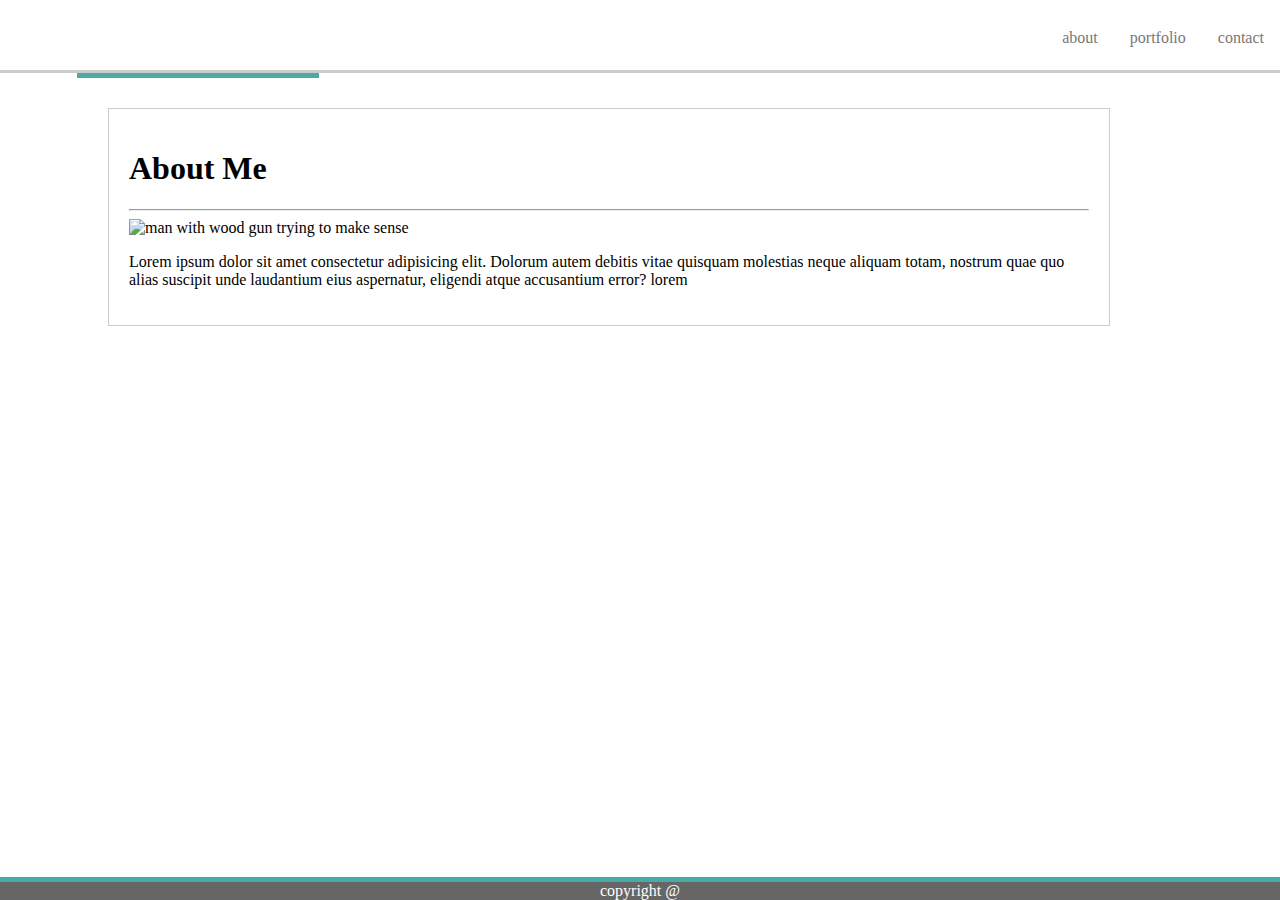
==== index.html @ f7ac3ead "formatting html and css for about" ====
<!DOCTYPE html>
<html lang="en">

<head>
    <meta charset="UTF-8">
    <meta name="viewport" content="width=device-width, initial-scale=1.0">
    <meta http-equiv="X-UA-Compatible" content="ie=edge">
    <title>That Portfolio though</title>
    <link rel="stylesheet" type="text/css" href="assets/css/style.css">

</head>
<!--navigation bar-->
<nav class="navigation">
    <div class="clearfix">
        <div class="name">Shawn Galloway</div>
        <ul>
            <li><a href="#contact">contact</a></li>
            <li><a href="#portfolio">portfolio</a></li>
            <li><a class="about" href="#home">about</a></li>

        </ul>
    </div>
</nav>
<div class="page">

    <body class="content">
        <h1>About Me</h1>
        <hr>
        <img src="https://i.ytimg.com/vi/JgJ0B-mrGdQ/maxresdefault.jpg" alt="man with wood gun trying to make sense"
            style="width: 400px;">
        <p>Lorem ipsum dolor sit amet consectetur adipisicing elit. Dolorum autem debitis vitae quisquam molestias neque
            aliquam totam, nostrum quae quo alias suscipit unde laudantium eius aspernatur, eligendi atque accusantium
            error? lorem</p>


    </body>
</div>
<footer class="footer">copyright @</footer>

</html>
---- assets/css/style.css ----
.clearfix::after {
    content: "";
    clear: both;
    display: table;
  }
.navigation {
    height: 0px;
    font-family: 'Georgia', 'Times New Roman', Times, serif;
}
.name {
    position: fixed;
    background-color: #4aaaa5;
    padding: 18px;
    margin-left: 69px;
    font-size: 30px;
    color: white;
}
ul {
    position: fixed;
    list-style-type: none;
    top: 0px;
    right: 0px;
    left: 0px;
    overflow: hidden;
    background-color: #ffffff;
    height: 70px;
    margin: auto;
    border-bottom: solid;
    border-color: #cccccc;
  }
  
  li {
    float: right;
  }
  
  li a {
    margin-top:15px;
    display: block;
    color: #777777;
    text-align: center;
    padding: 14px 16px;
    text-decoration: none;
  }
  
  li a:hover {
    background-color: #111;
  }
.footer {
    position: fixed;
    left: 0;
    bottom: 0;
    width: 100%;
    background-color: #666666;
    color: white;
    text-align: center;
    border-top: solid;
    border-color:#4aaaa5;
    border-width: 5px;
  }
.page {
      width: 960px;
      padding: 20px;
      margin-top: 100px;
      margin-bottom: 100px;
      margin-right: 100px;
      margin-left: 100px;
      border-style: solid;
      border-width: 1px;
      border-color: #cccccc;
      
}
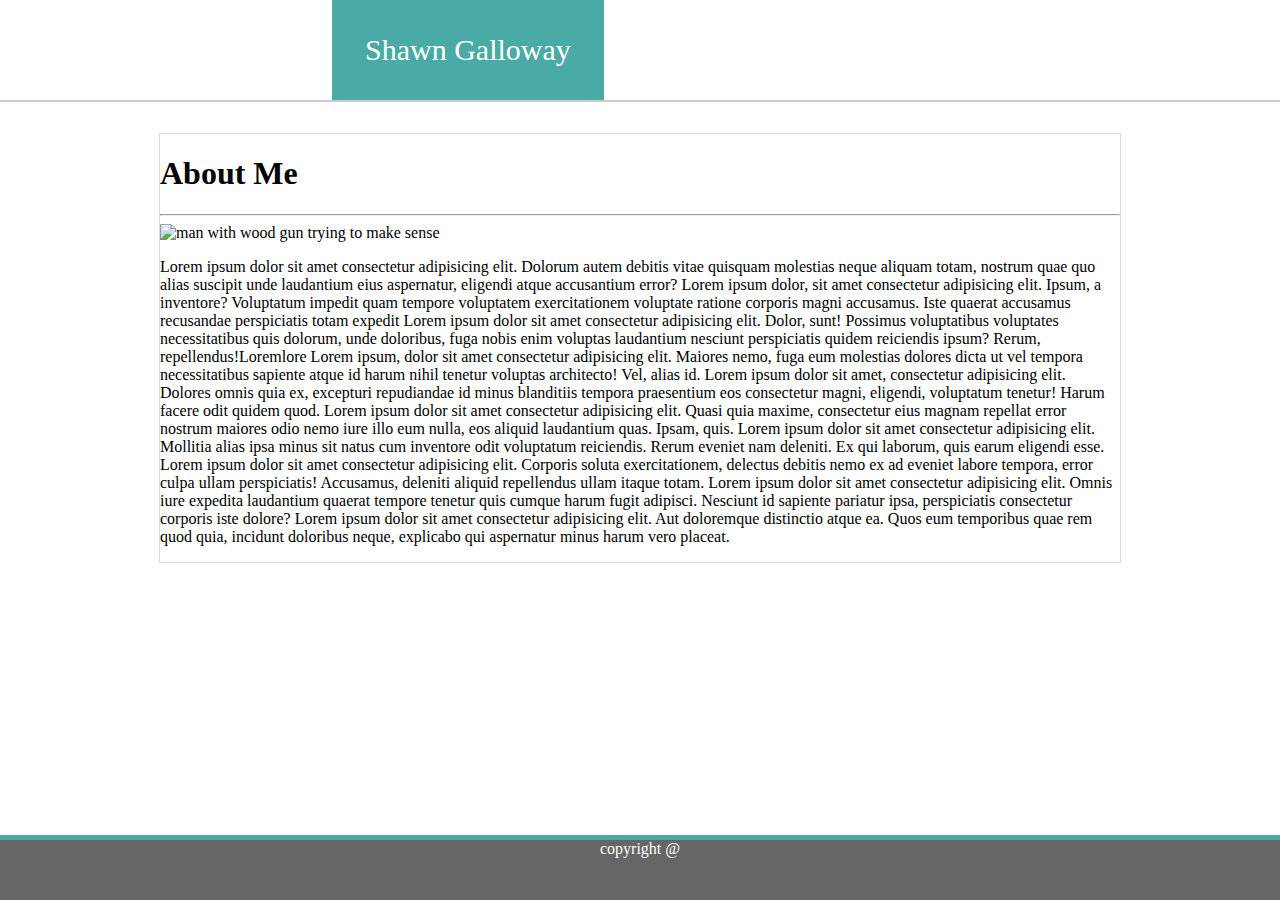
==== commit 83e1fcdf: "better wrappers for css cooperation" ====
--- a/index.html
+++ b/index.html
@@ -10,31 +10,63 @@
 
 </head>
 <!--navigation bar-->
-<nav class="navigation">
+
+<body>
+
     <div class="clearfix">
-        <div class="name">Shawn Galloway</div>
-        <ul>
-            <li><a href="#contact">contact</a></li>
-            <li><a href="#portfolio">portfolio</a></li>
-            <li><a class="about" href="#home">about</a></li>
+        <nav class="navigation">
+            <div class="name">Shawn Galloway</div>
+            <div class="listwrap">
 
-        </ul>
+                <!-- <ul>
+                    <li><a href="#contact">contact</a></li>
+                    <li><a href="#portfolio">portfolio</a></li>
+                    <li><a class="about" href="#home">about</a></li>
+
+                </ul> -->
+            </div>
+        </nav>
     </div>
-</nav>
-<div class="page">
+    <div class="pagecontainer">
 
-    <body class="content">
-        <h1>About Me</h1>
-        <hr>
-        <img src="https://i.ytimg.com/vi/JgJ0B-mrGdQ/maxresdefault.jpg" alt="man with wood gun trying to make sense"
-            style="width: 400px;">
-        <p>Lorem ipsum dolor sit amet consectetur adipisicing elit. Dolorum autem debitis vitae quisquam molestias neque
-            aliquam totam, nostrum quae quo alias suscipit unde laudantium eius aspernatur, eligendi atque accusantium
-            error? lorem</p>
+        <div class="aboutcontent">
+            <h1>About Me</h1>
+            <hr>
+            <img src="https://i.ytimg.com/vi/JgJ0B-mrGdQ/maxresdefault.jpg" alt="man with wood gun trying to make sense"
+                style="width: 400px;">
+            <p>Lorem ipsum dolor sit amet consectetur adipisicing elit. Dolorum autem debitis vitae quisquam molestias
+                neque
+                aliquam totam, nostrum quae quo alias suscipit unde laudantium eius aspernatur, eligendi atque
+                accusantium
+                error? Lorem ipsum dolor, sit amet consectetur adipisicing elit. Ipsum, a inventore? Voluptatum impedit
+                quam tempore voluptatem exercitationem voluptate ratione corporis magni accusamus. Iste quaerat
+                accusamus recusandae perspiciatis totam expedit Lorem ipsum dolor sit amet consectetur adipisicing elit.
+                Dolor, sunt! Possimus voluptatibus voluptates necessitatibus quis dolorum, unde doloribus, fuga nobis
+                enim voluptas laudantium nesciunt perspiciatis quidem reiciendis ipsum? Rerum, repellendus!Loremlore
+                Lorem ipsum, dolor sit amet consectetur adipisicing elit. Maiores nemo, fuga eum molestias dolores dicta
+                ut vel tempora necessitatibus sapiente atque id harum nihil tenetur voluptas architecto! Vel, alias id.
+                Lorem ipsum dolor sit amet, consectetur adipisicing elit. Dolores omnis quia ex, excepturi repudiandae
+                id minus blanditiis tempora praesentium eos consectetur magni, eligendi, voluptatum tenetur! Harum
+                facere odit quidem quod.
+                Lorem ipsum dolor sit amet consectetur adipisicing elit. Quasi quia maxime, consectetur eius magnam
+                repellat error nostrum maiores odio nemo iure illo eum nulla, eos aliquid laudantium quas. Ipsam, quis.
+                Lorem ipsum dolor sit amet consectetur adipisicing elit. Mollitia alias ipsa minus sit natus cum
+                inventore odit voluptatum reiciendis. Rerum eveniet nam deleniti. Ex qui laborum, quis earum eligendi
+                esse.
+                Lorem ipsum dolor sit amet consectetur adipisicing elit. Corporis soluta exercitationem, delectus
+                debitis nemo ex ad eveniet labore tempora, error culpa ullam perspiciatis! Accusamus, deleniti aliquid
+                repellendus ullam itaque totam.
+                Lorem ipsum dolor sit amet consectetur adipisicing elit. Omnis iure expedita laudantium quaerat tempore
+                tenetur quis cumque harum fugit adipisci. Nesciunt id sapiente pariatur ipsa, perspiciatis consectetur
+                corporis iste dolore?
+                Lorem ipsum dolor sit amet consectetur adipisicing elit. Aut doloremque distinctio atque ea. Quos eum
+                temporibus quae rem quod quia, incidunt doloribus neque, explicabo qui aspernatur minus harum vero
+                placeat.</p>
 
 
-    </body>
-</div>
-<footer class="footer">copyright @</footer>
+        </div>
+    </div>
+    <footer class="footer">copyright @</footer>
+</body>
 
 </html>--- a/assets/css/style.css
+++ b/assets/css/style.css
@@ -4,16 +4,33 @@
     display: table;
   }
 .navigation {
-    height: 0px;
-    font-family: 'Georgia', 'Times New Roman', Times, serif;
+    position: fixed;
+    top: 0px;
+    right: 0px;
+    left: 0px;
+    height: 100px;
+    font-family: 'Georgia', Times, Times New Roman, serif;
+    background-color: #ffffff;
+    border-bottom-style: solid;
+    border-color: #cccccc;
+    border-width: 2px;
+    
+    
 }
 .name {
     position: fixed;
     background-color: #4aaaa5;
-    padding: 18px;
-    margin-left: 69px;
+    padding: 33px;
+    margin-left: 332px;
     font-size: 30px;
     color: white;
+    top: 0px;
+}
+.listwrap {
+  position: fixed;
+  right: 0px;
+  top: opx;
+  background-color: black;
 }
 ul {
     position: fixed;
@@ -45,6 +62,13 @@
   li a:hover {
     background-color: #111;
   }
+.aboutcontent {
+  width: 960px;
+  margin: auto;
+  border-style: solid;
+  border-width: 1px;
+  border-color: #dddddd;
+}
 .footer {
     position: fixed;
     left: 0;
@@ -56,16 +80,15 @@
     border-top: solid;
     border-color:#4aaaa5;
     border-width: 5px;
+    height: 60px;
   }
-.page {
-      width: 960px;
-      padding: 20px;
-      margin-top: 100px;
-      margin-bottom: 100px;
-      margin-right: 100px;
-      margin-left: 100px;
-      border-style: solid;
-      border-width: 1px;
-      border-color: #cccccc;
+.pagecontainer {
+  margin-top: 125px;
+  margin-bottom: 125px;
+}
+
       
 }
+body {
+  
+}
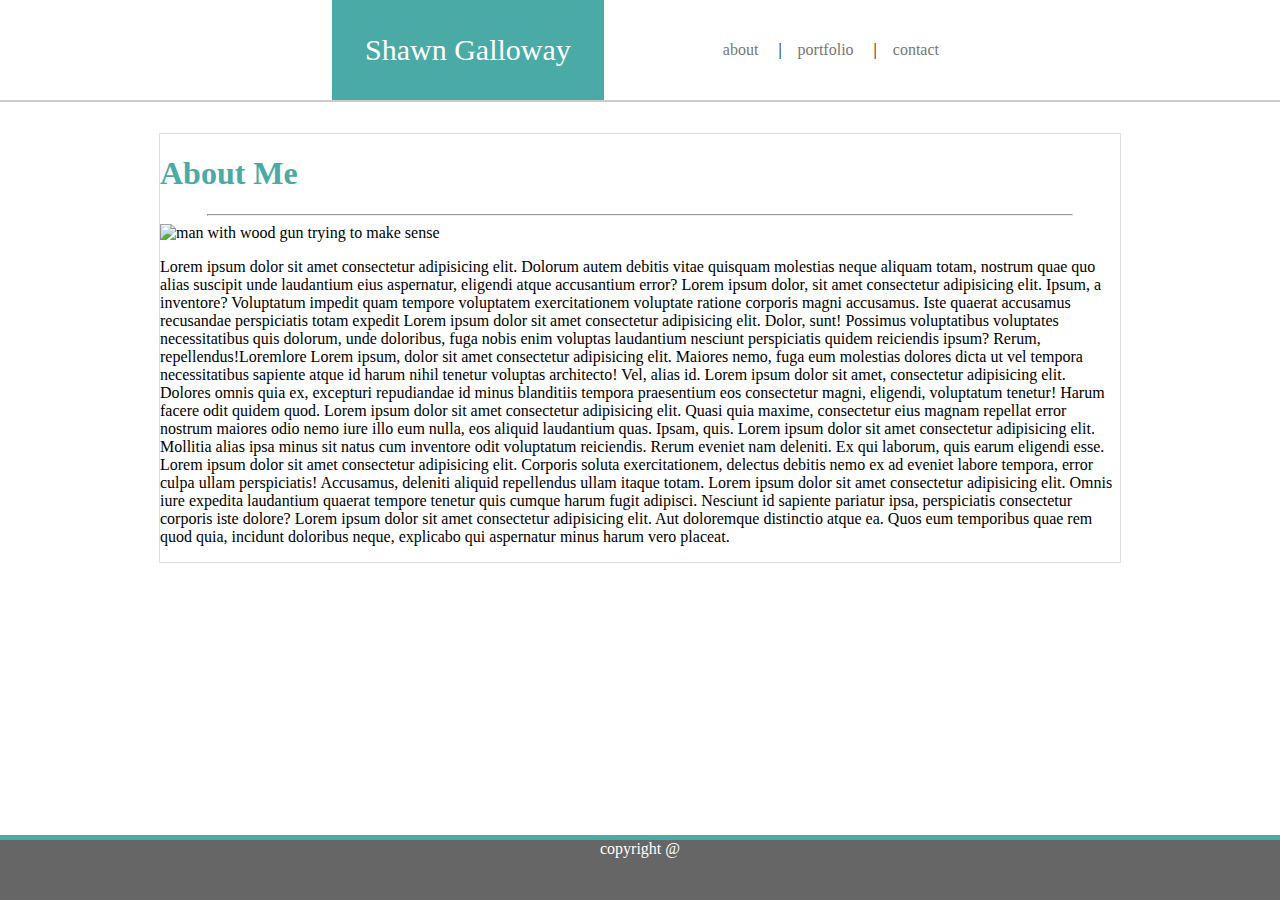
==== commit 45ef2e3b: "layout functionality" ====
--- a/index.html
+++ b/index.html
@@ -9,61 +9,78 @@
     <link rel="stylesheet" type="text/css" href="assets/css/style.css">
 
 </head>
-<!--navigation bar-->
 
 <body>
 
     <div class="clearfix">
+        <!--navigation bar creation-->
         <nav class="navigation">
             <div class="name">Shawn Galloway</div>
             <div class="listwrap">
 
-                <!-- <ul>
+                <ul>
                     <li><a href="#contact">contact</a></li>
                     <li><a href="#portfolio">portfolio</a></li>
-                    <li><a class="about" href="#home">about</a></li>
+                    <li><a href="#home">about</a></li>
 
-                </ul> -->
+                </ul>
             </div>
         </nav>
     </div>
+    <!--content wrapper from position control-->
     <div class="pagecontainer">
-
-        <div class="aboutcontent">
-            <h1>About Me</h1>
-            <hr>
-            <img src="https://i.ytimg.com/vi/JgJ0B-mrGdQ/maxresdefault.jpg" alt="man with wood gun trying to make sense"
-                style="width: 400px;">
-            <p>Lorem ipsum dolor sit amet consectetur adipisicing elit. Dolorum autem debitis vitae quisquam molestias
-                neque
-                aliquam totam, nostrum quae quo alias suscipit unde laudantium eius aspernatur, eligendi atque
-                accusantium
-                error? Lorem ipsum dolor, sit amet consectetur adipisicing elit. Ipsum, a inventore? Voluptatum impedit
-                quam tempore voluptatem exercitationem voluptate ratione corporis magni accusamus. Iste quaerat
-                accusamus recusandae perspiciatis totam expedit Lorem ipsum dolor sit amet consectetur adipisicing elit.
-                Dolor, sunt! Possimus voluptatibus voluptates necessitatibus quis dolorum, unde doloribus, fuga nobis
-                enim voluptas laudantium nesciunt perspiciatis quidem reiciendis ipsum? Rerum, repellendus!Loremlore
-                Lorem ipsum, dolor sit amet consectetur adipisicing elit. Maiores nemo, fuga eum molestias dolores dicta
-                ut vel tempora necessitatibus sapiente atque id harum nihil tenetur voluptas architecto! Vel, alias id.
-                Lorem ipsum dolor sit amet, consectetur adipisicing elit. Dolores omnis quia ex, excepturi repudiandae
-                id minus blanditiis tempora praesentium eos consectetur magni, eligendi, voluptatum tenetur! Harum
-                facere odit quidem quod.
-                Lorem ipsum dolor sit amet consectetur adipisicing elit. Quasi quia maxime, consectetur eius magnam
-                repellat error nostrum maiores odio nemo iure illo eum nulla, eos aliquid laudantium quas. Ipsam, quis.
-                Lorem ipsum dolor sit amet consectetur adipisicing elit. Mollitia alias ipsa minus sit natus cum
-                inventore odit voluptatum reiciendis. Rerum eveniet nam deleniti. Ex qui laborum, quis earum eligendi
-                esse.
-                Lorem ipsum dolor sit amet consectetur adipisicing elit. Corporis soluta exercitationem, delectus
-                debitis nemo ex ad eveniet labore tempora, error culpa ullam perspiciatis! Accusamus, deleniti aliquid
-                repellendus ullam itaque totam.
-                Lorem ipsum dolor sit amet consectetur adipisicing elit. Omnis iure expedita laudantium quaerat tempore
-                tenetur quis cumque harum fugit adipisci. Nesciunt id sapiente pariatur ipsa, perspiciatis consectetur
-                corporis iste dolore?
-                Lorem ipsum dolor sit amet consectetur adipisicing elit. Aut doloremque distinctio atque ea. Quos eum
-                temporibus quae rem quod quia, incidunt doloribus neque, explicabo qui aspernatur minus harum vero
-                placeat.</p>
+        <div class="aboutwrapper">
 
 
+            <div class="aboutcontent">
+                <h1 class="aboutme">About Me</h1>
+                <hr>
+                <img src="https://i.ytimg.com/vi/JgJ0B-mrGdQ/maxresdefault.jpg"
+                    alt="man with wood gun trying to make sense" style="width: 400px;">
+                <p>Lorem ipsum dolor sit amet consectetur adipisicing elit. Dolorum autem debitis vitae quisquam
+                    molestias
+                    neque
+                    aliquam totam, nostrum quae quo alias suscipit unde laudantium eius aspernatur, eligendi atque
+                    accusantium
+                    error? Lorem ipsum dolor, sit amet consectetur adipisicing elit. Ipsum, a inventore? Voluptatum
+                    impedit
+                    quam tempore voluptatem exercitationem voluptate ratione corporis magni accusamus. Iste quaerat
+                    accusamus recusandae perspiciatis totam expedit Lorem ipsum dolor sit amet consectetur adipisicing
+                    elit.
+                    Dolor, sunt! Possimus voluptatibus voluptates necessitatibus quis dolorum, unde doloribus, fuga
+                    nobis
+                    enim voluptas laudantium nesciunt perspiciatis quidem reiciendis ipsum? Rerum, repellendus!Loremlore
+                    Lorem ipsum, dolor sit amet consectetur adipisicing elit. Maiores nemo, fuga eum molestias dolores
+                    dicta
+                    ut vel tempora necessitatibus sapiente atque id harum nihil tenetur voluptas architecto! Vel, alias
+                    id.
+                    Lorem ipsum dolor sit amet, consectetur adipisicing elit. Dolores omnis quia ex, excepturi
+                    repudiandae
+                    id minus blanditiis tempora praesentium eos consectetur magni, eligendi, voluptatum tenetur! Harum
+                    facere odit quidem quod.
+                    Lorem ipsum dolor sit amet consectetur adipisicing elit. Quasi quia maxime, consectetur eius magnam
+                    repellat error nostrum maiores odio nemo iure illo eum nulla, eos aliquid laudantium quas. Ipsam,
+                    quis.
+                    Lorem ipsum dolor sit amet consectetur adipisicing elit. Mollitia alias ipsa minus sit natus cum
+                    inventore odit voluptatum reiciendis. Rerum eveniet nam deleniti. Ex qui laborum, quis earum
+                    eligendi
+                    esse.
+                    Lorem ipsum dolor sit amet consectetur adipisicing elit. Corporis soluta exercitationem, delectus
+                    debitis nemo ex ad eveniet labore tempora, error culpa ullam perspiciatis! Accusamus, deleniti
+                    aliquid
+                    repellendus ullam itaque totam.
+                    Lorem ipsum dolor sit amet consectetur adipisicing elit. Omnis iure expedita laudantium quaerat
+                    tempore
+                    tenetur quis cumque harum fugit adipisci. Nesciunt id sapiente pariatur ipsa, perspiciatis
+                    consectetur
+                    corporis iste dolore?
+                    Lorem ipsum dolor sit amet consectetur adipisicing elit. Aut doloremque distinctio atque ea. Quos
+                    eum
+                    temporibus quae rem quod quia, incidunt doloribus neque, explicabo qui aspernatur minus harum vero
+                    placeat.</p>
+
+
+            </div>
         </div>
     </div>
     <footer class="footer">copyright @</footer>
--- a/assets/css/style.css
+++ b/assets/css/style.css
@@ -29,21 +29,22 @@
 .listwrap {
   position: fixed;
   right: 0px;
-  top: opx;
+  top: 0px;
   background-color: black;
+}
+.listwrap li:not(:first-child):after {
+  content: " | ";
 }
 ul {
     position: fixed;
     list-style-type: none;
-    top: 0px;
-    right: 0px;
-    left: 0px;
+    top: 12px;
+    right: 325px;
     overflow: hidden;
     background-color: #ffffff;
     height: 70px;
     margin: auto;
-    border-bottom: solid;
-    border-color: #cccccc;
+    
   }
   
   li {
@@ -51,8 +52,8 @@
   }
   
   li a {
-    margin-top:15px;
-    display: block;
+    margin-top: 15px;
+    display: inline-block;
     color: #777777;
     text-align: center;
     padding: 14px 16px;
@@ -61,6 +62,16 @@
   
   li a:hover {
     background-color: #111;
+  }
+.aboutme {
+    color:  #4aaaa5;
+  }  
+hr {
+    width: 90%;
+  }
+.aboutwrapper {
+  
+
   }
 .aboutcontent {
   width: 960px;
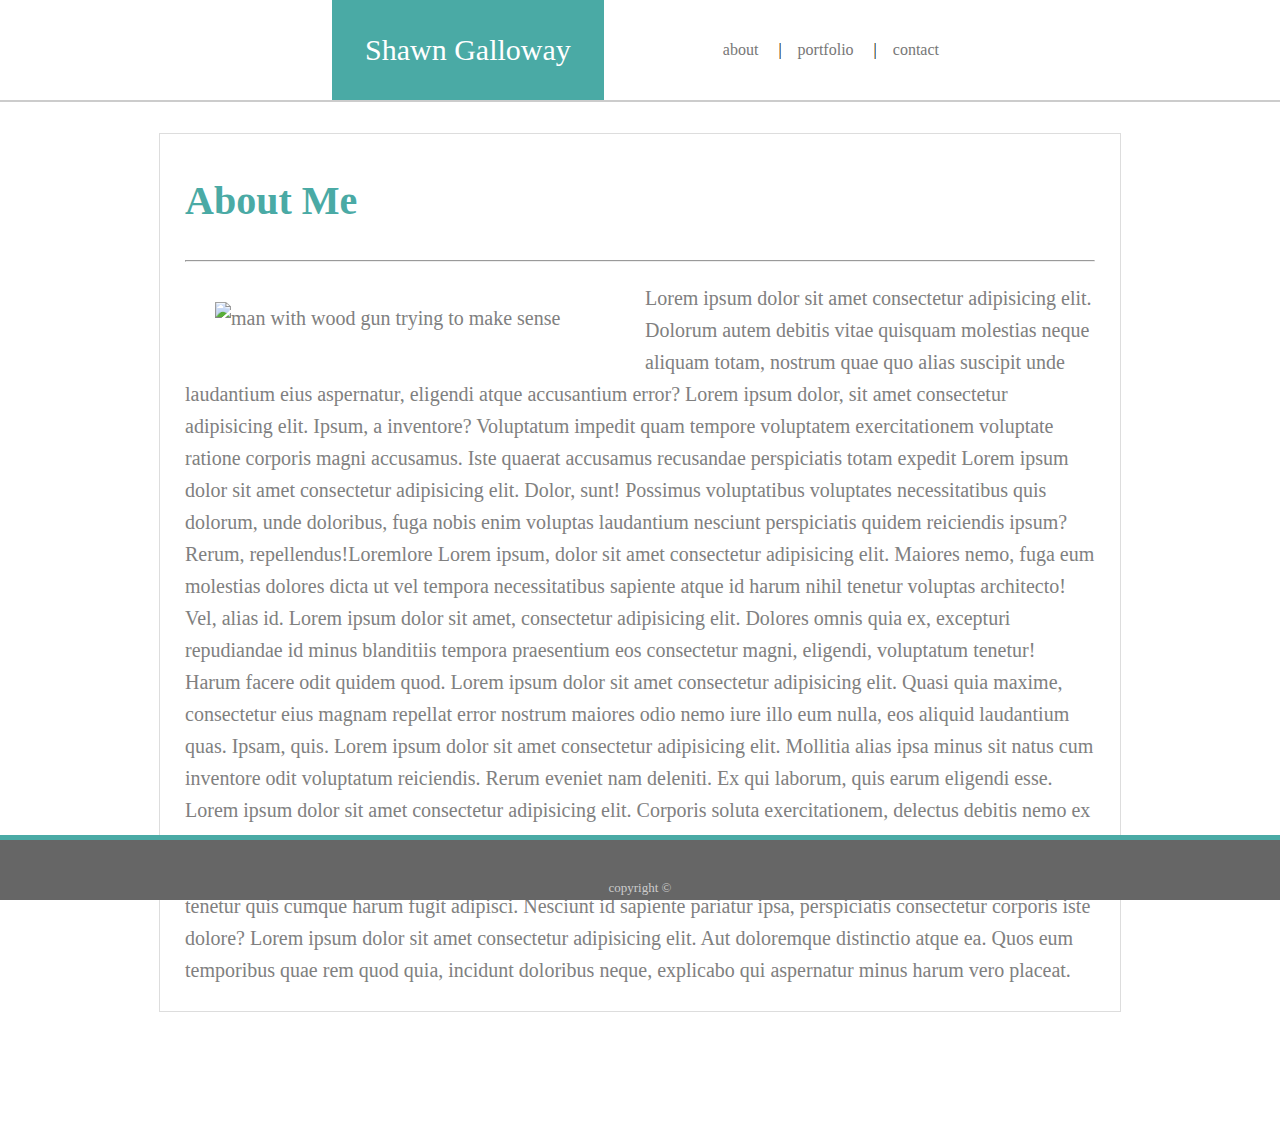
==== commit 18e2a0f6: "about content control" ====
--- a/index.html
+++ b/index.html
@@ -29,13 +29,13 @@
     </div>
     <!--content wrapper from position control-->
     <div class="pagecontainer">
-        <div class="aboutwrapper">
-
-
-            <div class="aboutcontent">
+        
+        
+        <div class="aboutcontent">
+            <div class="aboutwrapper">
                 <h1 class="aboutme">About Me</h1>
                 <hr>
-                <img src="https://i.ytimg.com/vi/JgJ0B-mrGdQ/maxresdefault.jpg"
+                <img id="aboutpic" src="https://i.ytimg.com/vi/JgJ0B-mrGdQ/maxresdefault.jpg"
                     alt="man with wood gun trying to make sense" style="width: 400px;">
                 <p>Lorem ipsum dolor sit amet consectetur adipisicing elit. Dolorum autem debitis vitae quisquam
                     molestias
@@ -83,7 +83,9 @@
             </div>
         </div>
     </div>
-    <footer class="footer">copyright @</footer>
+    <footer class="footer">
+        <div class="footercopy">copyright ©</div>
+    </footer>
 </body>
 
 </html>--- a/assets/css/style.css
+++ b/assets/css/style.css
@@ -67,11 +67,19 @@
     color:  #4aaaa5;
   }  
 hr {
-    width: 90%;
+color: #dddddd;
   }
 .aboutwrapper {
-  
+  margin: 35px 25px 25px 25px;
+  line-height: 1.6;
+  text-align: left;
+  font-size: 20px;
+  color: grey;
 
+  }
+ #aboutpic { 
+    float: left;
+    padding: 30px;
   }
 .aboutcontent {
   width: 960px;
@@ -93,6 +101,11 @@
     border-width: 5px;
     height: 60px;
   }
+.footercopy {
+margin-top: 40px;
+font-size: 13px;
+color: #cccccc;
+}
 .pagecontainer {
   margin-top: 125px;
   margin-bottom: 125px;
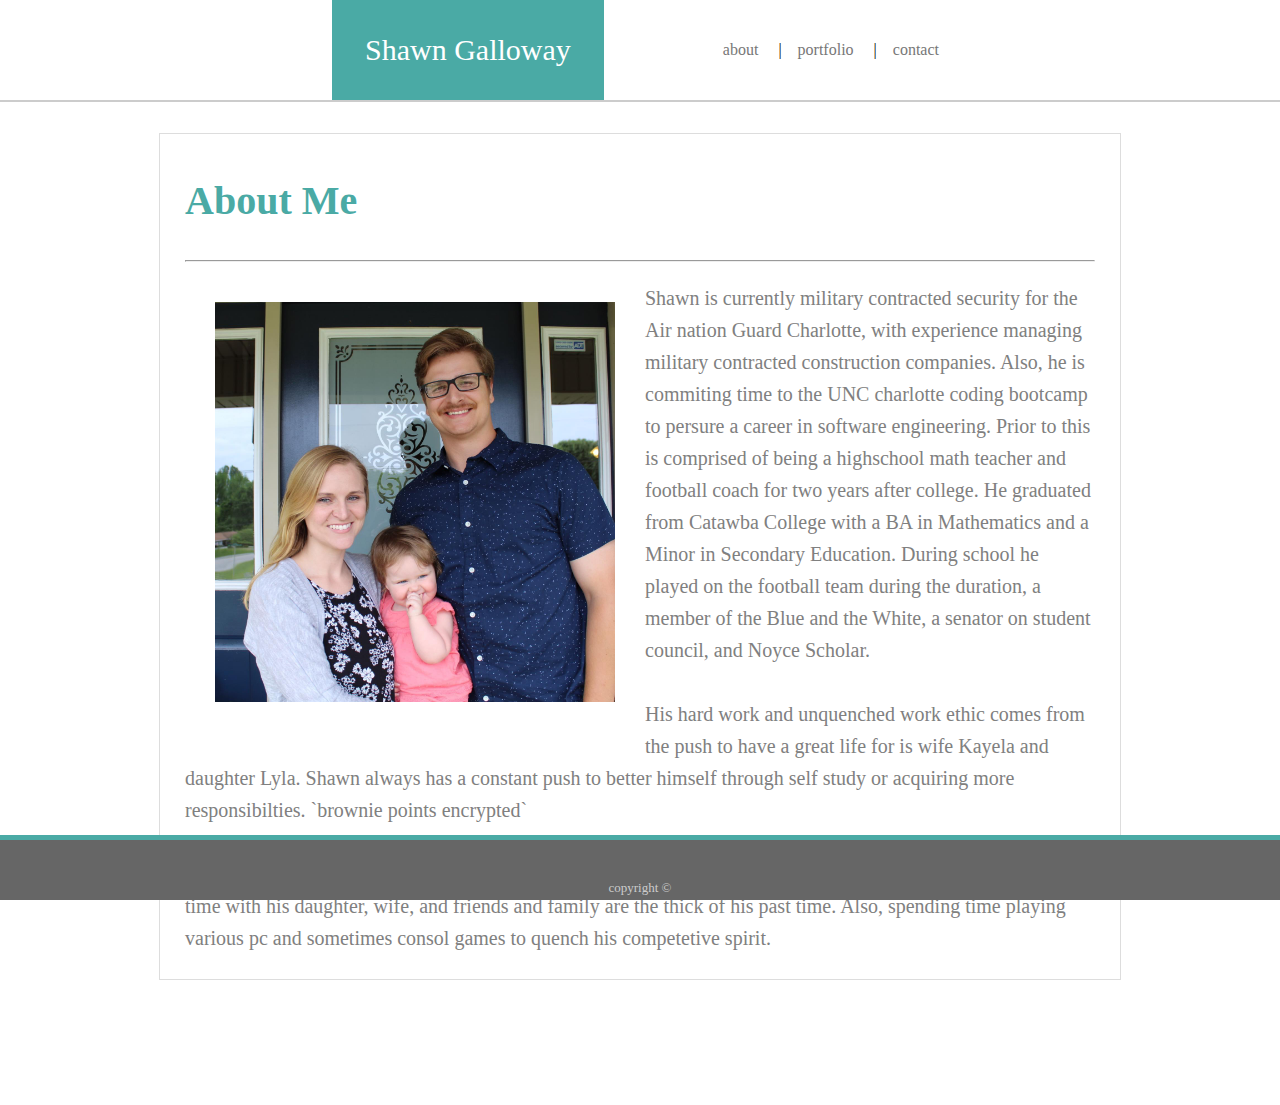
==== commit 6b2b14ee: "about information complete" ====
--- a/index.html
+++ b/index.html
@@ -29,55 +29,37 @@
     </div>
     <!--content wrapper from position control-->
     <div class="pagecontainer">
-        
-        
+
+
         <div class="aboutcontent">
             <div class="aboutwrapper">
                 <h1 class="aboutme">About Me</h1>
                 <hr>
-                <img id="aboutpic" src="https://i.ytimg.com/vi/JgJ0B-mrGdQ/maxresdefault.jpg"
-                    alt="man with wood gun trying to make sense" style="width: 400px;">
-                <p>Lorem ipsum dolor sit amet consectetur adipisicing elit. Dolorum autem debitis vitae quisquam
-                    molestias
-                    neque
-                    aliquam totam, nostrum quae quo alias suscipit unde laudantium eius aspernatur, eligendi atque
-                    accusantium
-                    error? Lorem ipsum dolor, sit amet consectetur adipisicing elit. Ipsum, a inventore? Voluptatum
-                    impedit
-                    quam tempore voluptatem exercitationem voluptate ratione corporis magni accusamus. Iste quaerat
-                    accusamus recusandae perspiciatis totam expedit Lorem ipsum dolor sit amet consectetur adipisicing
-                    elit.
-                    Dolor, sunt! Possimus voluptatibus voluptates necessitatibus quis dolorum, unde doloribus, fuga
-                    nobis
-                    enim voluptas laudantium nesciunt perspiciatis quidem reiciendis ipsum? Rerum, repellendus!Loremlore
-                    Lorem ipsum, dolor sit amet consectetur adipisicing elit. Maiores nemo, fuga eum molestias dolores
-                    dicta
-                    ut vel tempora necessitatibus sapiente atque id harum nihil tenetur voluptas architecto! Vel, alias
-                    id.
-                    Lorem ipsum dolor sit amet, consectetur adipisicing elit. Dolores omnis quia ex, excepturi
-                    repudiandae
-                    id minus blanditiis tempora praesentium eos consectetur magni, eligendi, voluptatum tenetur! Harum
-                    facere odit quidem quod.
-                    Lorem ipsum dolor sit amet consectetur adipisicing elit. Quasi quia maxime, consectetur eius magnam
-                    repellat error nostrum maiores odio nemo iure illo eum nulla, eos aliquid laudantium quas. Ipsam,
-                    quis.
-                    Lorem ipsum dolor sit amet consectetur adipisicing elit. Mollitia alias ipsa minus sit natus cum
-                    inventore odit voluptatum reiciendis. Rerum eveniet nam deleniti. Ex qui laborum, quis earum
-                    eligendi
-                    esse.
-                    Lorem ipsum dolor sit amet consectetur adipisicing elit. Corporis soluta exercitationem, delectus
-                    debitis nemo ex ad eveniet labore tempora, error culpa ullam perspiciatis! Accusamus, deleniti
-                    aliquid
-                    repellendus ullam itaque totam.
-                    Lorem ipsum dolor sit amet consectetur adipisicing elit. Omnis iure expedita laudantium quaerat
-                    tempore
-                    tenetur quis cumque harum fugit adipisci. Nesciunt id sapiente pariatur ipsa, perspiciatis
-                    consectetur
-                    corporis iste dolore?
-                    Lorem ipsum dolor sit amet consectetur adipisicing elit. Aut doloremque distinctio atque ea. Quos
-                    eum
-                    temporibus quae rem quod quia, incidunt doloribus neque, explicabo qui aspernatur minus harum vero
-                    placeat.</p>
+                <img id="aboutpic" src="assets/images/Shawn,kayela,lyla.jpg" alt="Shawn, kayela, lyla"
+                    style="width: 400px;">
+                <p>Shawn is currently military contracted security for the Air nation Guard Charlotte, with experience
+                    managing military contracted construction companies.
+                    Also, he is commiting time to the UNC charlotte coding bootcamp to persure a career in software
+                    engineering. Prior to this is comprised of being a highschool math teacher and football coach for
+                    two years after
+                    college. He graduated from Catawba College with a BA in Mathematics and a Minor in Secondary
+                    Education.
+                    During school he played on the football team during the duration, a member of the Blue and the
+                    White, a senator on student council, and Noyce Scholar.
+                    <br>
+                    <br>
+                    His hard work and unquenched work ethic comes from the push to have a great life for is wife Kayela and
+                    daughter Lyla. Shawn always has a constant push to better himself through self study or acquiring more
+                    responsibilties.
+                    `brownie points encrypted`
+                    <br>
+                    <br>
+                    Contuing to speak in the thrid person I have now broke some walls, there are alot of interests he
+                    has. Spending time with his daughter, wife, and friends and family are the thick of his past time.
+                    Also, spending time playing various pc and sometimes consol games to quench his competetive spirit.
+
+
+                </p>
 
 
             </div>
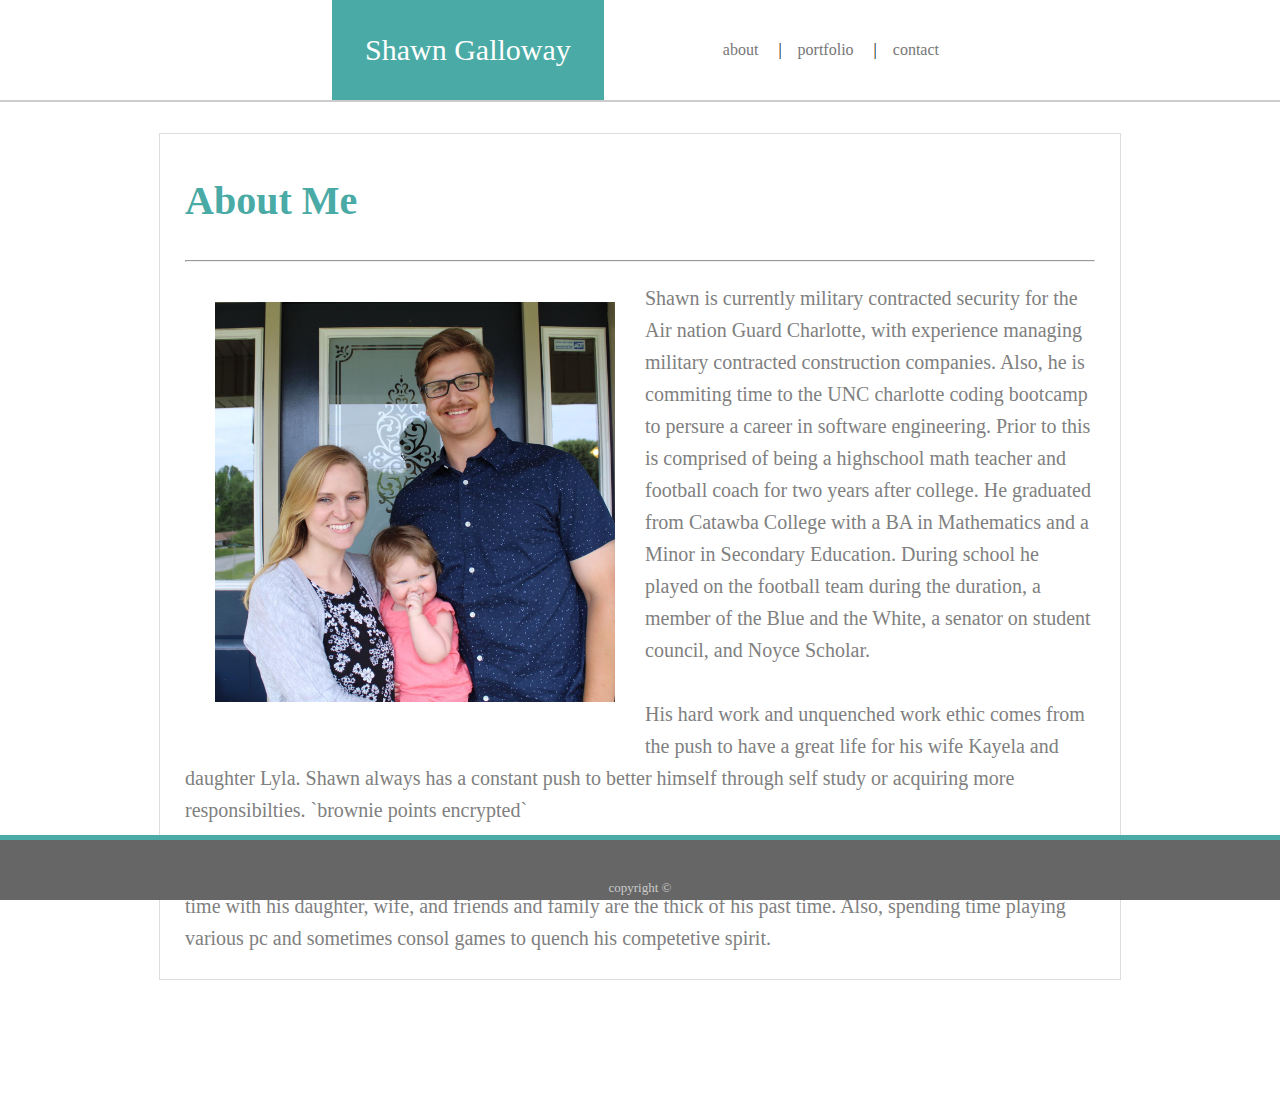
==== commit be1806d1: "incomplete Basic Portfolio, about,portfolio, and contact basics set" ====
--- a/index.html
+++ b/index.html
@@ -19,9 +19,9 @@
             <div class="listwrap">
 
                 <ul>
-                    <li><a href="#contact">contact</a></li>
-                    <li><a href="#portfolio">portfolio</a></li>
-                    <li><a href="#home">about</a></li>
+                    <li><a href="contract.html">contact</a></li>
+                    <li><a href="portfolio.html">portfolio</a></li>
+                    <li><a href="index.html">about</a></li>
 
                 </ul>
             </div>
@@ -48,13 +48,15 @@
                     White, a senator on student council, and Noyce Scholar.
                     <br>
                     <br>
-                    His hard work and unquenched work ethic comes from the push to have a great life for is wife Kayela and
-                    daughter Lyla. Shawn always has a constant push to better himself through self study or acquiring more
+                    His hard work and unquenched work ethic comes from the push to have a great life for his wife Kayela
+                    and
+                    daughter Lyla. Shawn always has a constant push to better himself through self study or acquiring
+                    more
                     responsibilties.
                     `brownie points encrypted`
                     <br>
                     <br>
-                    Contuing to speak in the thrid person I have now broke some walls, there are alot of interests he
+                    Continuing to speak in the thrid person I have now broke some walls, there are alot of interests he
                     has. Spending time with his daughter, wife, and friends and family are the thick of his past time.
                     Also, spending time playing various pc and sometimes consol games to quench his competetive spirit.
 
--- a/assets/css/style.css
+++ b/assets/css/style.css
@@ -65,6 +65,7 @@
   }
 .aboutme {
     color:  #4aaaa5;
+    font-family: 'Georgia', Times, Times New Roman, serif;
   }  
 hr {
 color: #dddddd;
@@ -109,10 +110,31 @@
 .pagecontainer {
   margin-top: 125px;
   margin-bottom: 125px;
+  /* background-image: url("/assets/images/fishnets-and-hearts.zip"); */
 }
 
       
 }
 body {
+  font-family:'Arial', 'Helvetica Neue', Helvetica, sans-serif;
   
 }
+.imaging {
+  height: 960px;
+}
+.images {
+  float: left;
+  width: 300px;
+  padding: 15px;
+  height: 300px;
+}
+.text {
+  height: 19px;
+  width: 100%;
+}
+textarea {
+  width: 100%;
+  height: 70px;
+}
+
+
